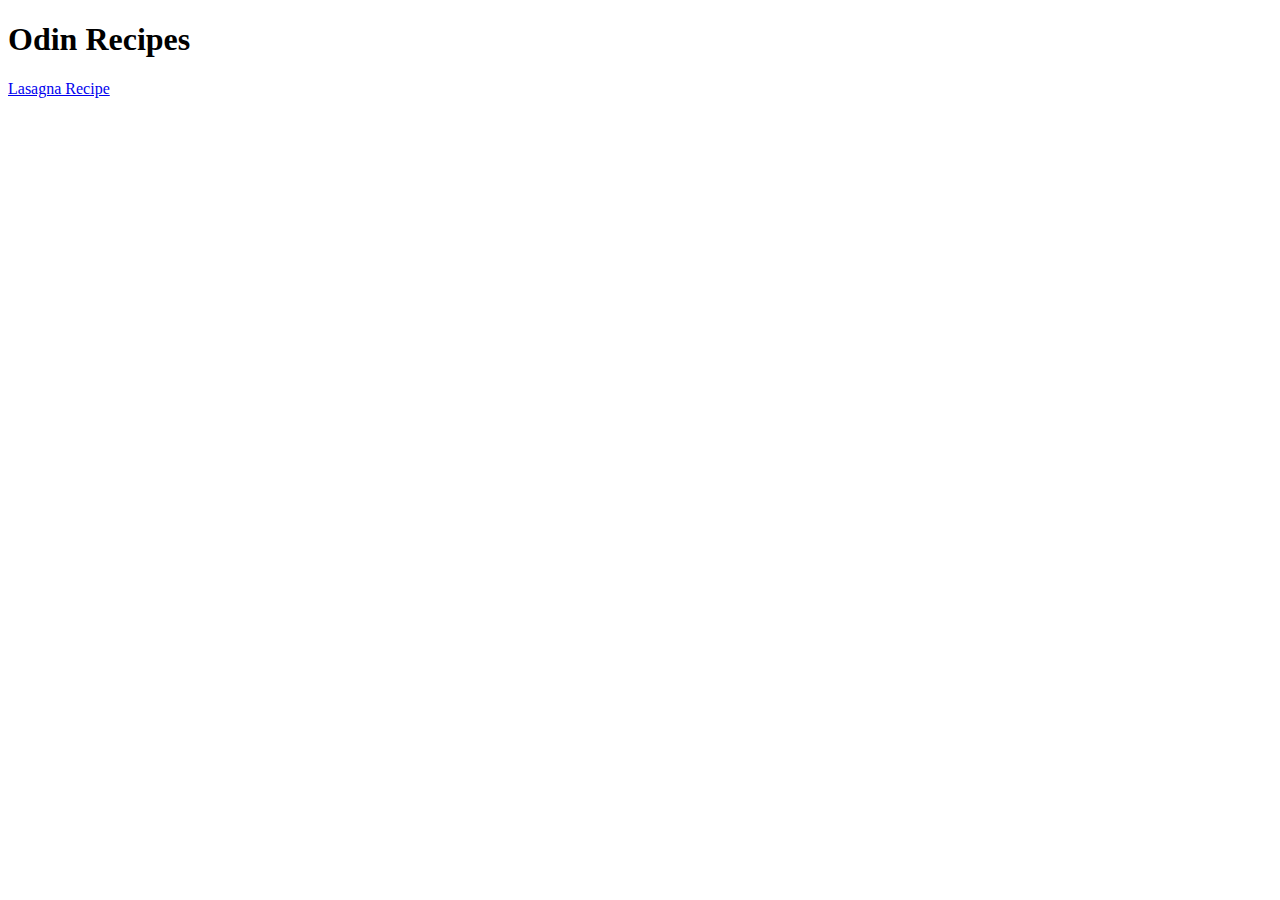
==== index.html @ cda1bae6 "Add first receipe" ====
<!DOCTYPE html>
<html lang="en">
<head>
  <meta charset="UTF-8">
  <meta http-equiv="X-UA-Compatible" content="IE=edge">
  <meta name="viewport" content="width=device-width, initial-scale=1.0">
  <title>Odin Recipes</title>
</head>
<body>
  <h1>Odin Recipes</h1>
  <a href="recipes/lasagna.html">Lasagna Recipe</a>
</body>
</html>
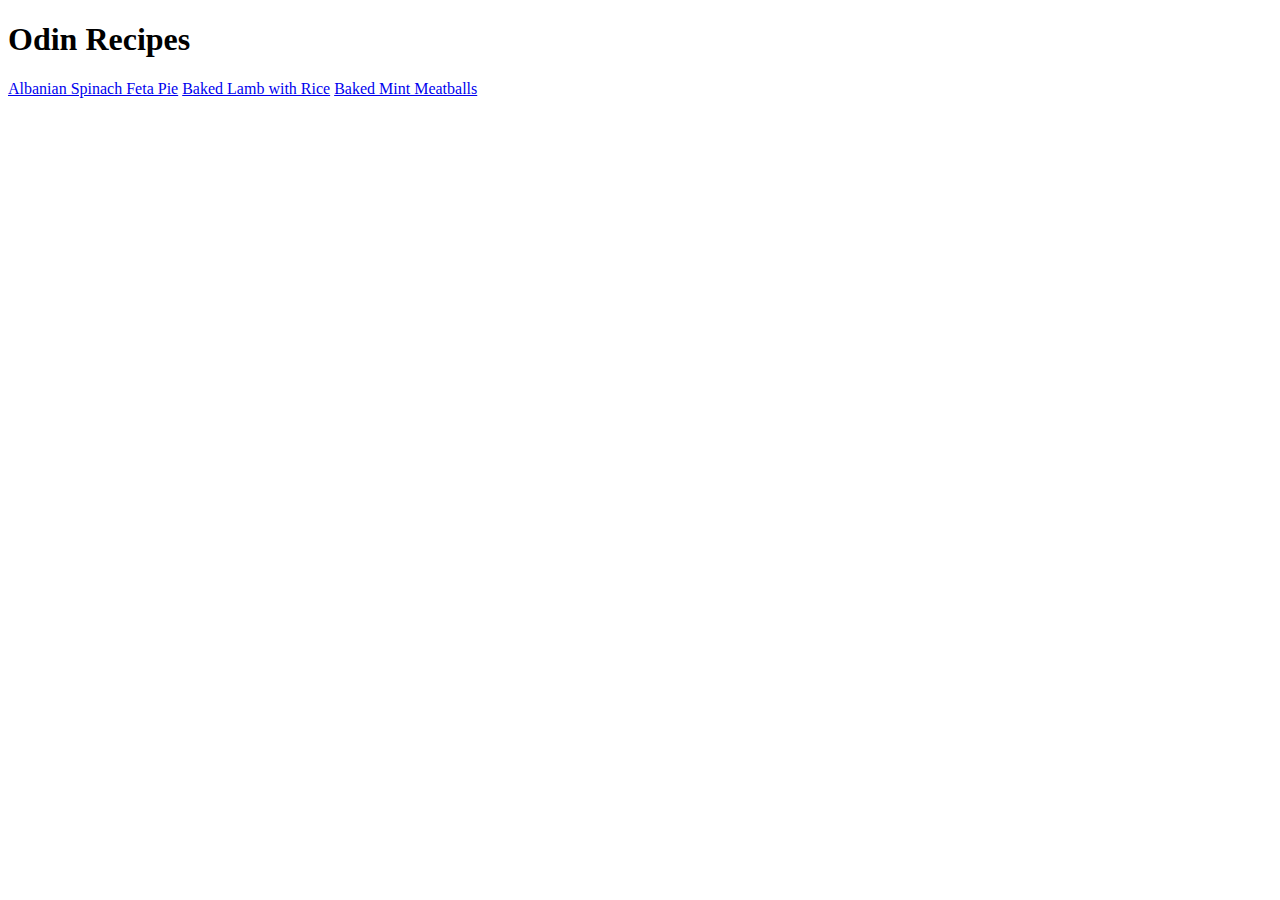
==== commit 2c351e1e: "Finish iteration 4" ====
--- a/index.html
+++ b/index.html
@@ -8,6 +8,10 @@
 </head>
 <body>
   <h1>Odin Recipes</h1>
-  <a href="recipes/lasagna.html">Lasagna Recipe</a>
+  <div>
+    <a href="recipes/byrek.html">Albanian Spinach Feta Pie</a>
+    <a href="recipes/tave-kosi.html">Baked Lamb with Rice</a>
+    <a href="recipes/qofte.html">Baked Mint Meatballs</a>
+  </div>
 </body>
 </html>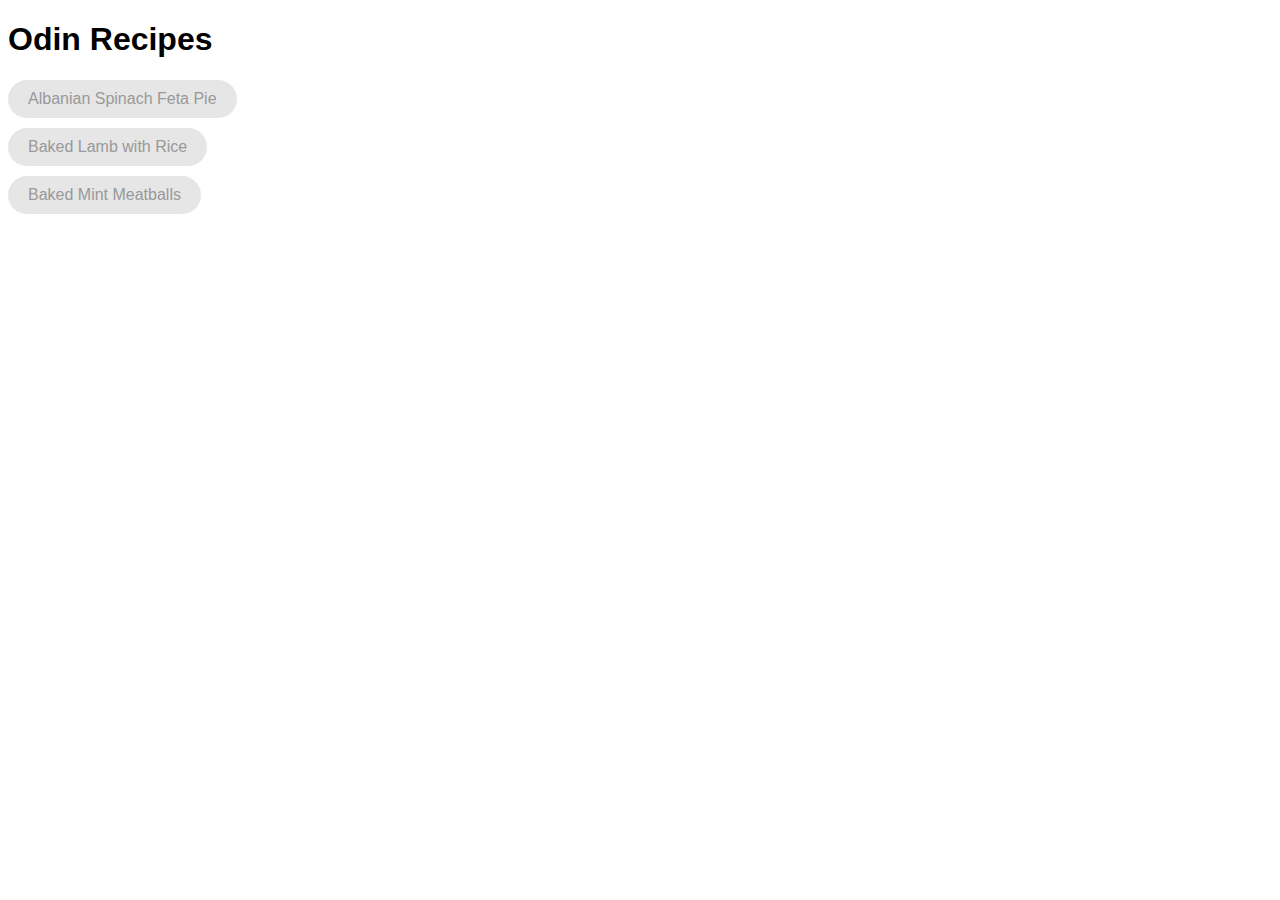
==== commit 1dd170a5: "Add CSS" ====
--- a/index.html
+++ b/index.html
@@ -5,10 +5,11 @@
   <meta http-equiv="X-UA-Compatible" content="IE=edge">
   <meta name="viewport" content="width=device-width, initial-scale=1.0">
   <title>Odin Recipes</title>
+  <link rel="stylesheet" href="style.css">
 </head>
 <body>
   <h1>Odin Recipes</h1>
-  <div>
+  <div id="nav">
     <a href="recipes/byrek.html">Albanian Spinach Feta Pie</a>
     <a href="recipes/tave-kosi.html">Baked Lamb with Rice</a>
     <a href="recipes/qofte.html">Baked Mint Meatballs</a>
--- a/style.css
+++ b/style.css
@@ -0,0 +1,39 @@
+* {
+  font-family: Arial, Helvetica, sans-serif;
+}
+
+#nav {
+  display: flex;
+  flex-direction: column;
+  align-items: flex-start;
+  gap: 10px;
+}
+
+#nav a {
+  text-decoration: none;
+  padding: 10px 20px 10px 20px;
+  background-color: #e6e6e6;
+  color: #999999;
+  font-size: 16px;
+  border-radius: 20px;
+}
+
+#nav a:hover {
+  background-color: #999;
+  color: #fff;
+  transition: 500ms ease-in-out;
+  border-radius: 10px;
+}
+
+.image-container {
+  width: 900px;
+  height: 600px;
+  overflow: hidden;
+}
+
+.image-container img {
+  object-fit: cover;
+  width: 100%;
+  height: 100%;
+  object-position: center;
+}